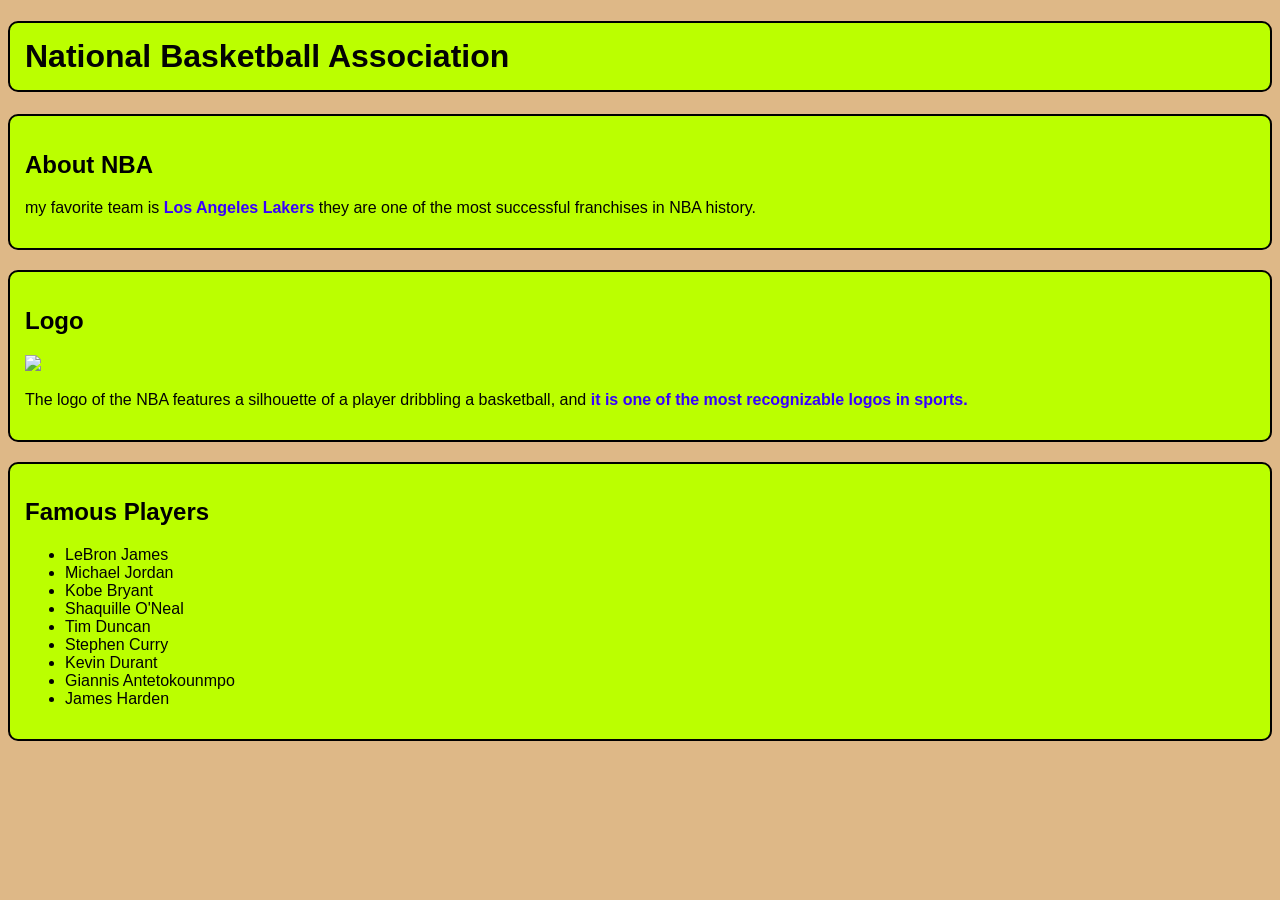
==== my bio/nba.html @ 1390d3e0 "Add files via upload" ====
<!DOCTYPE html>
<html lang="en">
  <head>
    <meta charset="UTF-8" />
    <meta name="viewport" content="width=device-width, initial-scale=1.0" />
    <title>Document</title>
  </head>
  <body
    style="font-family: Arial; background-color: burlywood; color: rgb(3, 3, 3)"
  >
    <h1
      style="
        background-color: rgb(187, 255, 0);
        border: 2px solid rgb(0, 0, 0);
        padding: 15px;
        border-radius: 10px;
      "
    >
      National Basketball Association
    </h1>
    <div
      style="
        background-color: rgb(187, 255, 0);
        border: 2px solid rgb(0, 0, 0);
        padding: 15px;
        border-radius: 10px;
      "
    >
      <h2 style="color: rgb(0, 0, 0)">About NBA</h2>
      <p>
        my favorite team is
        <span style="color: rgb(55, 0, 255); font-weight: bold"
          >Los Angeles Lakers</span
        >
        they are one of the most successful franchises in NBA history.
      </p>
    </div>
    <div
      style="
        background-color: rgb(187, 255, 0);
        border: 2px solid rgb(0, 0, 0);
        padding: 15px;
        border-radius: 10px;
        margin-top: 20px;
      "
    >
      <h2 style="color: rgb(0, 0, 0)">Logo</h2>
      <img
        src="https://upload.wikimedia.org/wikipedia/en/thumb/0/03/National_Basketball_Association_logo.svg/120px-National_Basketball_Association_logo.svg.png"
        width="100"
      />
      <p>
        The logo of the NBA features a silhouette of a player dribbling a
        basketball, and
        <span style="color: rgb(55, 0, 255); font-weight: bold"
          >it is one of the most recognizable logos in sports.</span
        >
      </p>
    </div>
    <div
      style="
        background-color: rgb(187, 255, 0);
        border: 2px solid rgb(0, 0, 0);
        padding: 15px;
        border-radius: 10px;
        margin-top: 20px;
      "
    >
      <h2 style="color: rgb(0, 0, 0)">Famous Players</h2>
      <ul>
        <li>LeBron James</li>
        <li>Michael Jordan</li>
        <li>Kobe Bryant</li>
        <li>Shaquille O'Neal</li>
        <li>Tim Duncan</li>
        <li>Stephen Curry</li>
        <li>Kevin Durant</li>
        <li>Giannis Antetokounmpo</li>
        <li>James Harden</li>
      </ul>
    </div>
  </body>
</html>
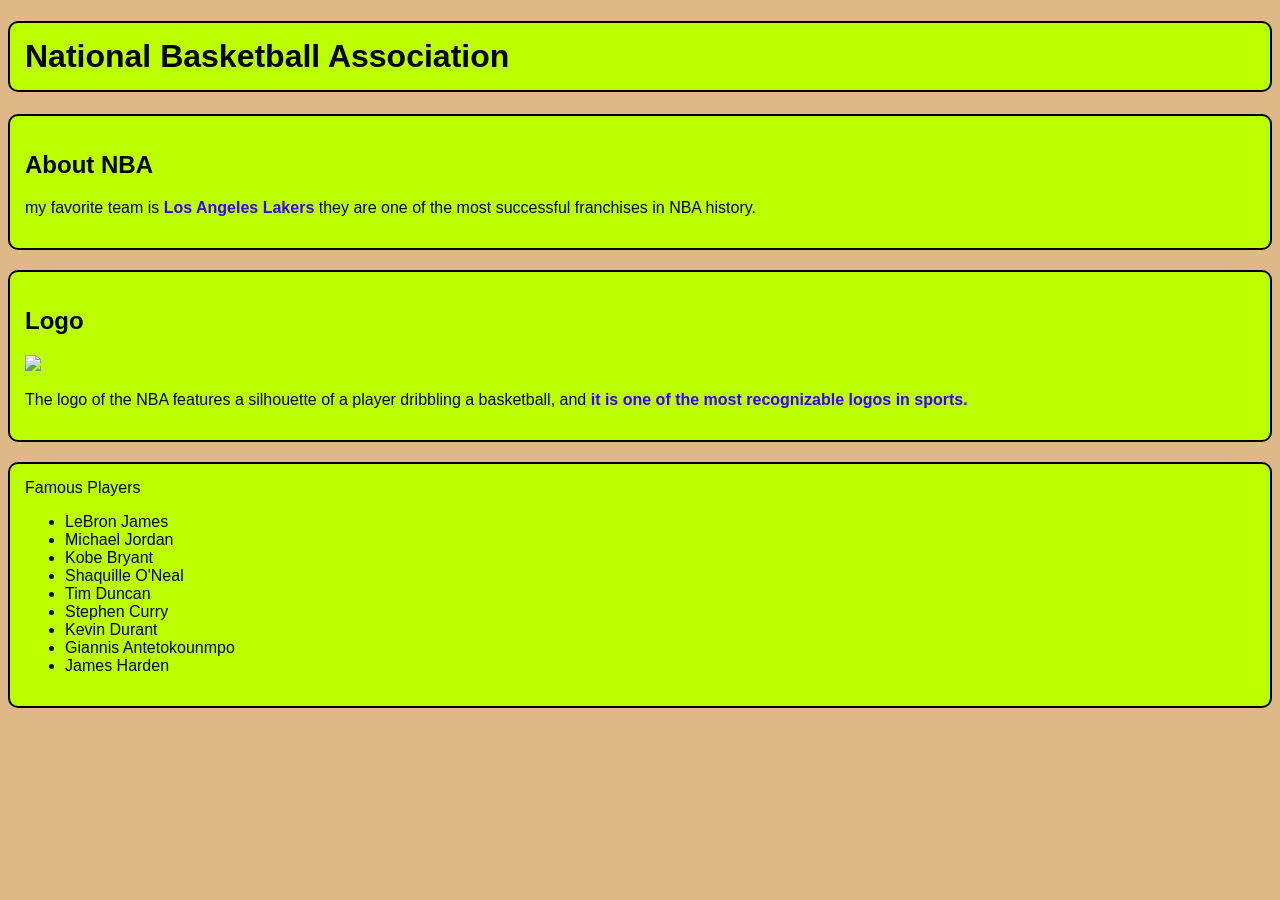
==== commit c6c58576: "nba" ====
--- a/my bio/nba.html
+++ b/my bio/nba.html
@@ -1,83 +1,73 @@
-<!DOCTYPE html>
-<html lang="en">
-  <head>
-    <meta charset="UTF-8" />
-    <meta name="viewport" content="width=device-width, initial-scale=1.0" />
-    <title>Document</title>
-  </head>
-  <body
-    style="font-family: Arial; background-color: burlywood; color: rgb(3, 3, 3)"
-  >
-    <h1
-      style="
-        background-color: rgb(187, 255, 0);
-        border: 2px solid rgb(0, 0, 0);
-        padding: 15px;
-        border-radius: 10px;
-      "
-    >
-      National Basketball Association
-    </h1>
-    <div
-      style="
-        background-color: rgb(187, 255, 0);
-        border: 2px solid rgb(0, 0, 0);
-        padding: 15px;
-        border-radius: 10px;
-      "
-    >
-      <h2 style="color: rgb(0, 0, 0)">About NBA</h2>
-      <p>
-        my favorite team is
-        <span style="color: rgb(55, 0, 255); font-weight: bold"
-          >Los Angeles Lakers</span
-        >
-        they are one of the most successful franchises in NBA history.
-      </p>
-    </div>
-    <div
-      style="
-        background-color: rgb(187, 255, 0);
-        border: 2px solid rgb(0, 0, 0);
-        padding: 15px;
-        border-radius: 10px;
-        margin-top: 20px;
-      "
-    >
-      <h2 style="color: rgb(0, 0, 0)">Logo</h2>
-      <img
-        src="https://upload.wikimedia.org/wikipedia/en/thumb/0/03/National_Basketball_Association_logo.svg/120px-National_Basketball_Association_logo.svg.png"
-        width="100"
-      />
-      <p>
-        The logo of the NBA features a silhouette of a player dribbling a
-        basketball, and
-        <span style="color: rgb(55, 0, 255); font-weight: bold"
-          >it is one of the most recognizable logos in sports.</span
-        >
-      </p>
-    </div>
-    <div
-      style="
-        background-color: rgb(187, 255, 0);
-        border: 2px solid rgb(0, 0, 0);
-        padding: 15px;
-        border-radius: 10px;
-        margin-top: 20px;
-      "
-    >
-      <h2 style="color: rgb(0, 0, 0)">Famous Players</h2>
-      <ul>
-        <li>LeBron James</li>
-        <li>Michael Jordan</li>
-        <li>Kobe Bryant</li>
-        <li>Shaquille O'Neal</li>
-        <li>Tim Duncan</li>
-        <li>Stephen Curry</li>
-        <li>Kevin Durant</li>
-        <li>Giannis Antetokounmpo</li>
-        <li>James Harden</li>
-      </ul>
-    </div>
-  </body>
-</html>
+<!DOCTYPE html>
+<html lang="en">
+  <head>
+    <meta charset="UTF-8" />
+    <meta name="viewport" content="width=device-width, initial-scale=1.0" />
+    <title>Document</title>
+  </head>
+  <body
+    style="font-family: Arial; background-color: burlywood; color: rgb(3, 3, 3)"
+  >
+    <h1
+      style="
+        background-color: rgb(187, 255, 0);
+        border: 2px solid rgb(0, 0, 0);
+        padding: 15px;
+        border-radius: 10px;
+      "
+    >
+      National Basketball Association
+    </h1>
+    <div
+      style="
+        background-color: rgb(187, 255, 0);
+        border: 2px solid rgb(0, 0, 0);
+        padding: 15px;
+        border-radius: 10px;
+      "
+    >
+      <h2 style="color: rgb(0, 0, 0)">About NBA</h2>
+      <p>
+        my favorite team is
+        <span style="color: rgb(55, 0, 255); font-weight: bold"
+          >Los Angeles Lakers</span
+        >
+        they are one of the most successful franchises in NBA history.
+      </p>
+    </div>
+    <div
+      style="
+        background-color: rgb(187, 255, 0);
+        border: 2px solid rgb(0, 0, 0);
+        padding: 15px;
+        border-radius: 10px;
+        margin-top: 20px;
+      "
+    >
+      <h2 style="color: rgb(0, 0, 0)">Logo</h2>
+      <img src="https://upload.wikimedia.org/wikipedia/en/thumb/0/03/National_Basketball_Association_logo.svg/120px-National_Basketball_Association_logo.svg.png" width="100"/>
+      <p>The logo of the NBA features a silhouette of a player dribbling a basketball, and <span style="color: rgb(55, 0, 255); font-weight: bold">it is one of the most recognizable logos in sports.</span></p>
+    </div>
+    <div
+      style="
+        background-color: rgb(187, 255, 0);
+        border: 2px solid rgb(0, 0, 0);
+        padding: 15px;
+        border-radius: 10px;
+        margin-top: 20px;
+      "
+      h2 style="color: rgb(0, 0, 0)">Famous Players</h2>
+      <ul>
+        <li>LeBron James</li>
+        <li>Michael Jordan</li>
+        <li>Kobe Bryant</li>
+        <li>Shaquille O'Neal</li>
+        <li>Tim Duncan</li>
+        <li>Stephen Curry</li>
+        <li>Kevin Durant</li>
+        <li>Giannis Antetokounmpo</li>
+        <li>James Harden</li>
+      </ul>
+    </div>
+  </body>
+</html>
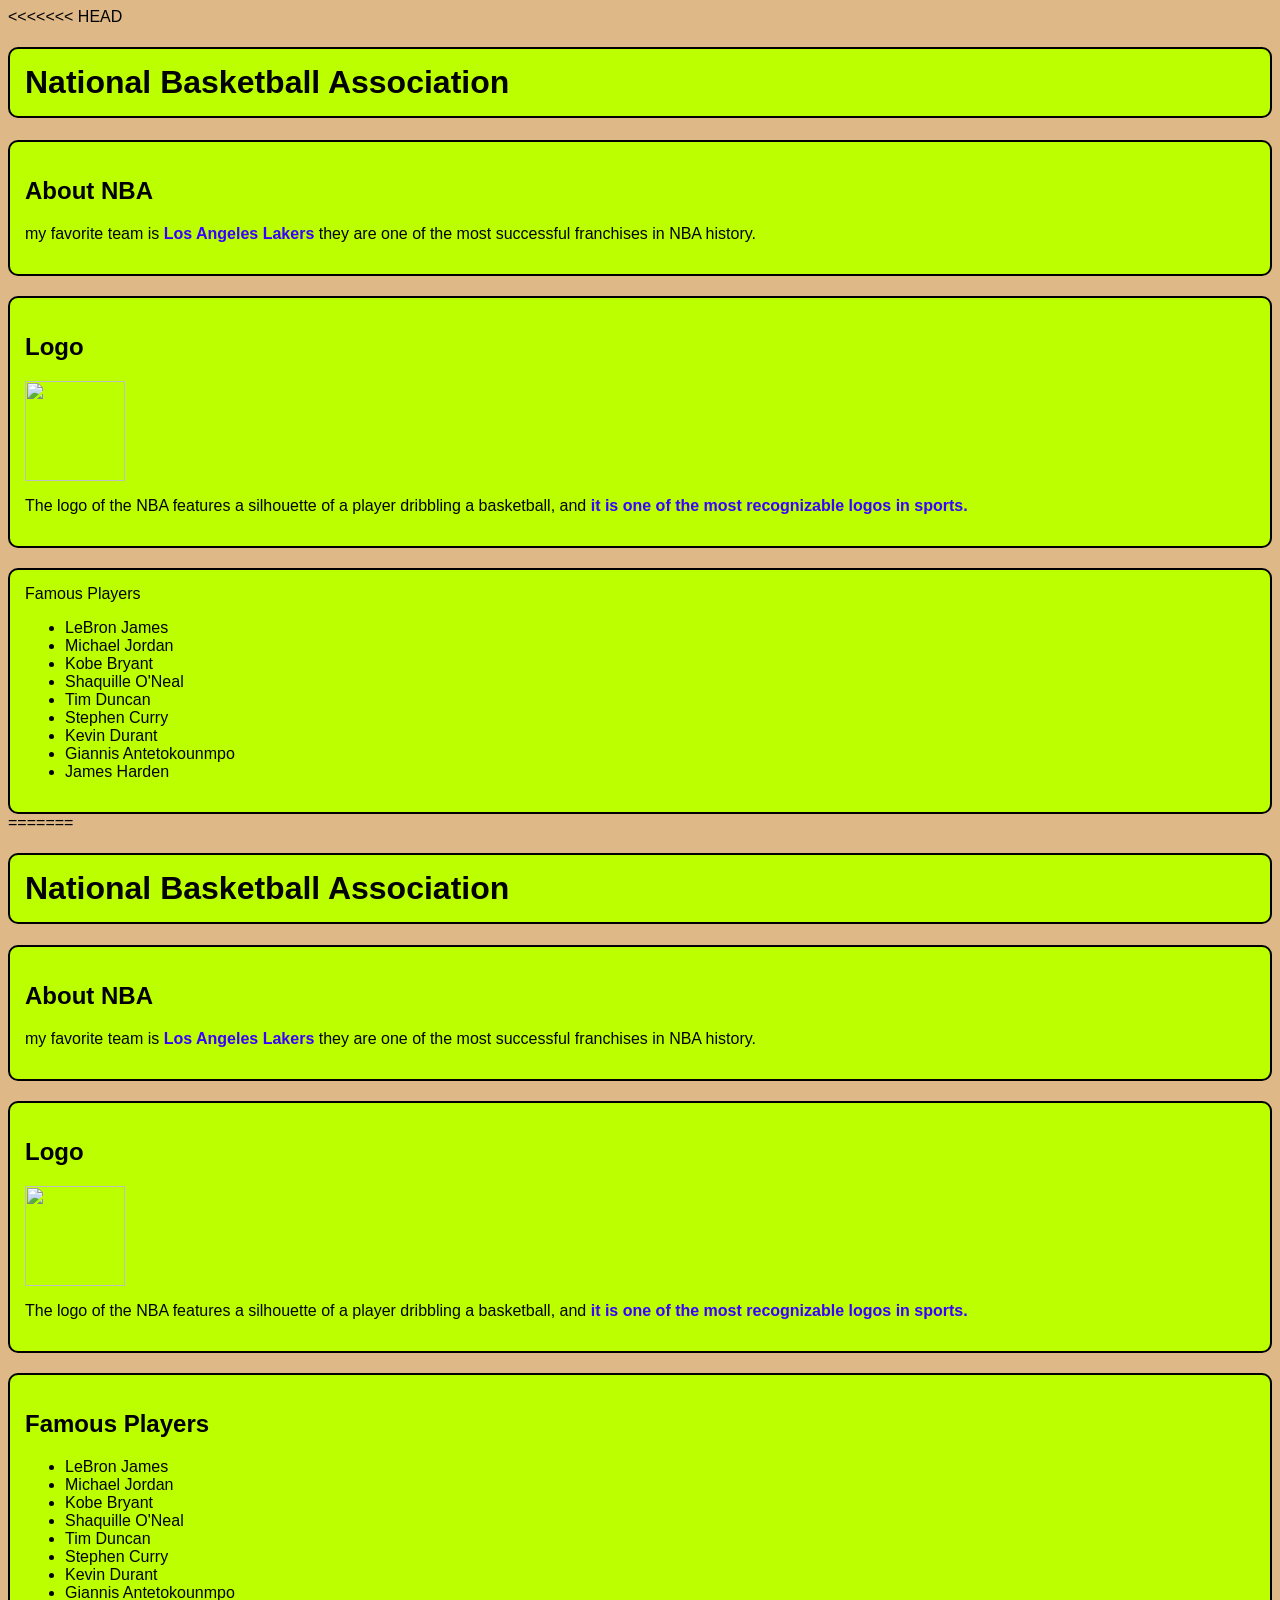
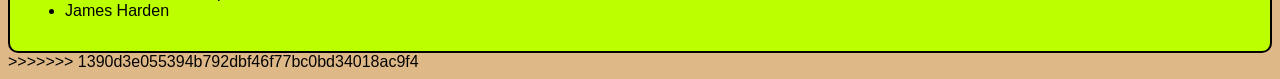
==== commit f9487f45: "Update nba.html" ====
--- a/my bio/nba.html
+++ b/my bio/nba.html
@@ -1,3 +1,4 @@
+<<<<<<< HEAD
 <!DOCTYPE html>
 <html lang="en">
   <head>
@@ -71,3 +72,88 @@
     </div>
   </body>
 </html>
+=======
+<!DOCTYPE html>
+<html lang="en">
+  <head>
+    <meta charset="UTF-8" />
+    <meta name="viewport" content="width=device-width, initial-scale=1.0" />
+    <title>Document</title>
+  </head>
+  <body
+    style="font-family: Arial; background-color: burlywood; color: rgb(3, 3, 3)"
+  >
+    <h1
+      style="
+        background-color: rgb(187, 255, 0);
+        border: 2px solid rgb(0, 0, 0);
+        padding: 15px;
+        border-radius: 10px;
+      "
+    >
+      National Basketball Association
+    </h1>
+    <div
+      style="
+        background-color: rgb(187, 255, 0);
+        border: 2px solid rgb(0, 0, 0);
+        padding: 15px;
+        border-radius: 10px;
+      "
+    >
+      <h2 style="color: rgb(0, 0, 0)">About NBA</h2>
+      <p>
+        my favorite team is
+        <span style="color: rgb(55, 0, 255); font-weight: bold"
+          >Los Angeles Lakers</span
+        >
+        they are one of the most successful franchises in NBA history.
+      </p>
+    </div>
+    <div
+      style="
+        background-color: rgb(187, 255, 0);
+        border: 2px solid rgb(0, 0, 0);
+        padding: 15px;
+        border-radius: 10px;
+        margin-top: 20px;
+      "
+    >
+      <h2 style="color: rgb(0, 0, 0)">Logo</h2>
+      <img
+        src="https://upload.wikimedia.org/wikipedia/en/thumb/0/03/National_Basketball_Association_logo.svg/120px-National_Basketball_Association_logo.svg.png"
+        width="100"
+      />
+      <p>
+        The logo of the NBA features a silhouette of a player dribbling a
+        basketball, and
+        <span style="color: rgb(55, 0, 255); font-weight: bold"
+          >it is one of the most recognizable logos in sports.</span
+        >
+      </p>
+    </div>
+    <div
+      style="
+        background-color: rgb(187, 255, 0);
+        border: 2px solid rgb(0, 0, 0);
+        padding: 15px;
+        border-radius: 10px;
+        margin-top: 20px;
+      "
+    >
+      <h2 style="color: rgb(0, 0, 0)">Famous Players</h2>
+      <ul>
+        <li>LeBron James</li>
+        <li>Michael Jordan</li>
+        <li>Kobe Bryant</li>
+        <li>Shaquille O'Neal</li>
+        <li>Tim Duncan</li>
+        <li>Stephen Curry</li>
+        <li>Kevin Durant</li>
+        <li>Giannis Antetokounmpo</li>
+        <li>James Harden</li>
+      </ul>
+    </div>
+  </body>
+</html>
+>>>>>>> 1390d3e055394b792dbf46f77bc0bd34018ac9f4
